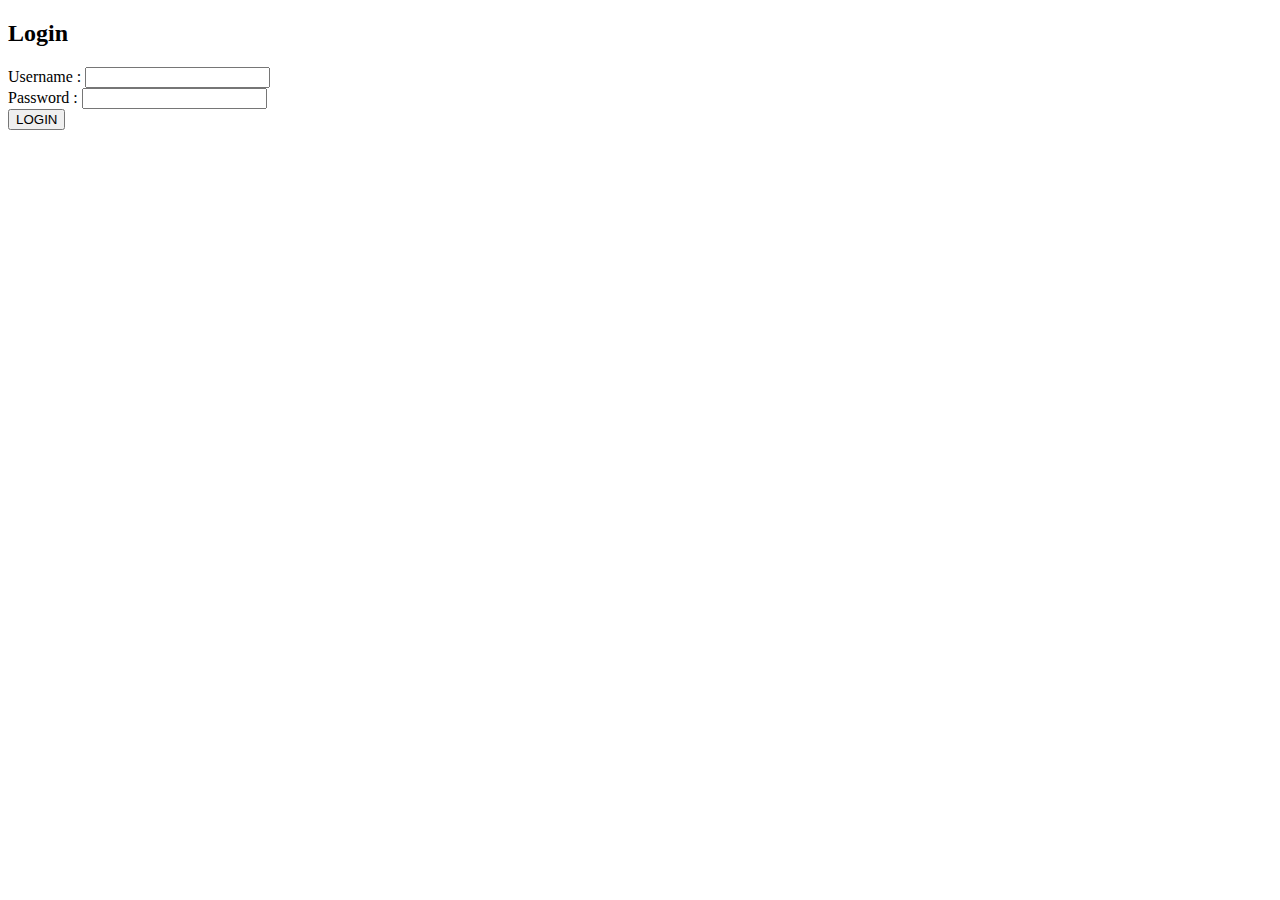
==== WebFromAI/login.html @ 666d10bc "login" ====
<!DOCTYPE html>
<html lang="en">
<head>
    <meta charset="UTF-8">
    <meta name="viewport" content="width=device-width, initial-scale=1.0">
    <title>LOGIN</title>
</head>
<body>
    <h2>Login</h2>
    <form id="loginForm">
        <div>
            <label for="username">Username : </label>
            <input type="text" name="username" id="username">
        </div>
        <div>
            <label for="password">Password : </label>
            <input type="password" name="password" id="password">
        </div>
        <button type="submit">LOGIN</button>
    </form>

    <script src="asset/js/script.js"></script>
</body>
</html>
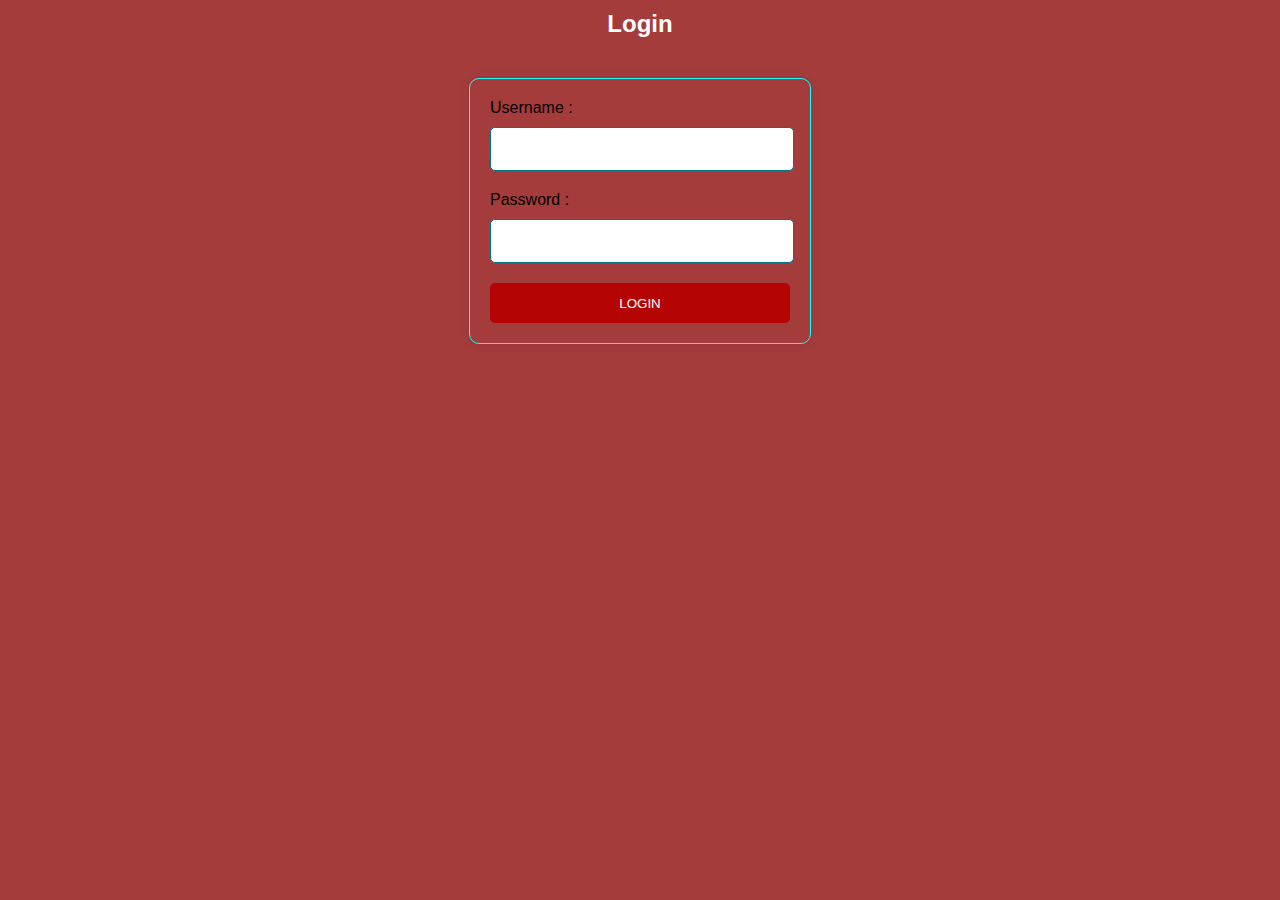
==== commit fd102d55: "login" ====
--- a/WebFromAI/login.html
+++ b/WebFromAI/login.html
@@ -20,5 +20,6 @@
     </form>
 
     <script src="asset/js/script.js"></script>
+    <link rel="stylesheet" href="asset/js/script.css">
 </body>
 </html>--- a/WebFromAI/asset/js/script.css
+++ b/WebFromAI/asset/js/script.css
@@ -0,0 +1,52 @@
+body {
+    font-family: Arial, sans-serif;
+    background-color: #a53c3c;
+}
+
+h2 {
+    text-align: center;
+    margin: 10px;
+    color: white;
+}
+
+#loginForm {
+    width: 300px;
+    margin: 40px auto;
+    padding: 20px;
+    border: 1px solid #0cfffb;
+    border-radius: 10px;
+    box-shadow: 0 0 10px rgba(0, 0, 0, 0.1);
+}
+
+#loginForm div {
+    margin-bottom: 20px;
+    margin-right: 1-px;
+}
+
+label {
+    display: block;
+    margin-bottom: 10px;
+}
+
+input[type="text"], input[type="password"] {
+    width: 100%;
+    height: 40px;
+    padding-left: 0px;
+    border: 1px solid #007789;
+    border-radius: 5px;
+}
+
+button[type="submit"] {
+    width: 100%;
+    height: 40px;
+    padding: 10px;
+    border: none;
+    border-radius: 5px;
+    background-color: #b50404;
+    color: #fff;
+    cursor: pointer;
+}
+
+button[type="submit"]:hover {
+    background-color: #111;
+}